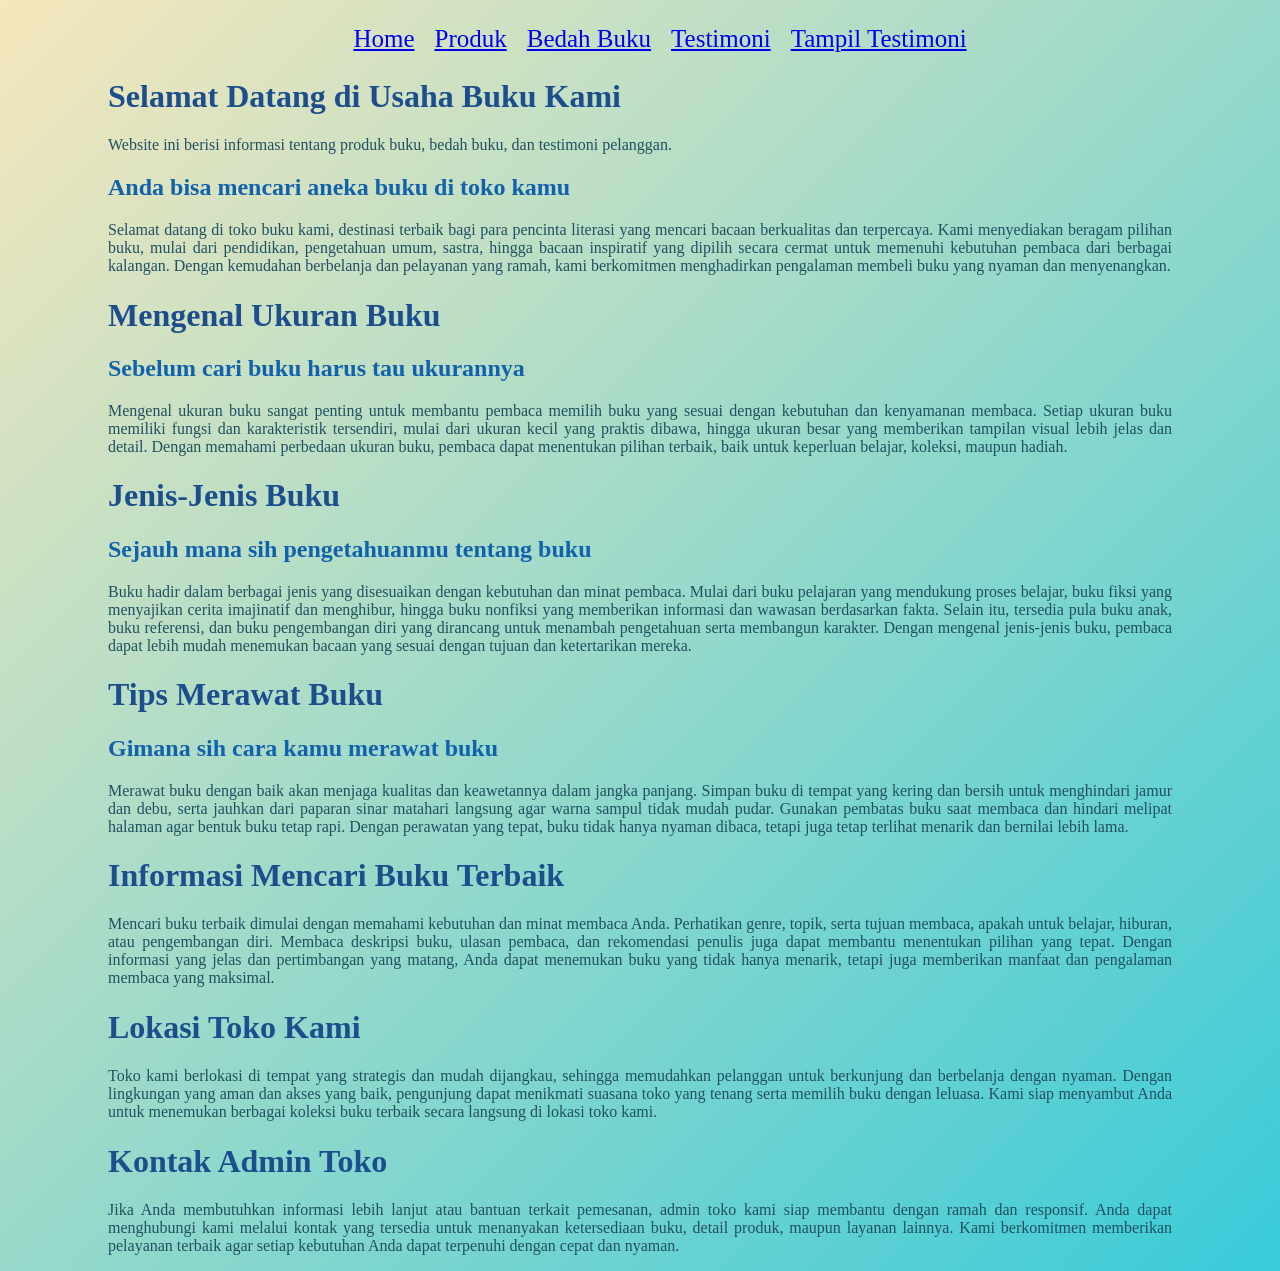
==== index.html @ 1a8f0c2f "Add files via upload" ====
<!DOCTYPE html>
<html lang="id">
<head>
    <meta charset="UTF-8">
    <meta name="viewport" content="width=device-width, initial-scale=1.0">
    <title>Profil Usaha Buku</title>
    <link rel="stylesheet" href="style.css" />
</head>

<!DOCTYPE html>
<html lang="id">
<head>
<meta charset="UTF-8">
<meta name="viewport" content="width=device-width, initial-scale=1.0">
<title>Profile Usaha Buku Hamizam</title>
<link rel ="stylesheet" href ="style.css"/>
<nav class="navbar">
  <ul>
    <li><a href="index.html">Home</a></li>
    <li><a href="produk.html">Produk</a></li>
    <li> <a href="bedah-buku.html">Bedah Buku</a></li>
    <li> <a href="testimoni.html">Testimoni</a></li>
    <li> <a href="tampil-testimoni.html">Tampil Testimoni</a></li>
  </ul>
</nav>
</head>

<body>

    <h1>Selamat Datang di Usaha Buku Kami</h1>
    <p>Website ini berisi informasi tentang produk buku, bedah buku, dan testimoni pelanggan.</p>

    <h2>Anda bisa mencari aneka buku di toko kamu</h2>
    <p>Selamat datang di toko buku kami, destinasi terbaik bagi para pencinta literasi yang mencari bacaan berkualitas dan terpercaya. Kami menyediakan beragam pilihan buku, mulai dari pendidikan, pengetahuan umum, sastra, hingga bacaan inspiratif yang dipilih secara cermat untuk memenuhi kebutuhan pembaca dari berbagai kalangan. Dengan kemudahan berbelanja dan pelayanan yang ramah, kami berkomitmen menghadirkan pengalaman membeli buku yang nyaman dan menyenangkan.</p>

    <h1>Mengenal Ukuran Buku</h1>
    <h2>Sebelum cari buku harus tau ukurannya</h2>
    <p>Mengenal ukuran buku sangat penting untuk membantu pembaca memilih buku yang sesuai dengan kebutuhan dan kenyamanan membaca. Setiap ukuran buku memiliki fungsi dan karakteristik tersendiri, mulai dari ukuran kecil yang praktis dibawa, hingga ukuran besar yang memberikan tampilan visual lebih jelas dan detail. Dengan memahami perbedaan ukuran buku, pembaca dapat menentukan pilihan terbaik, baik untuk keperluan belajar, koleksi, maupun hadiah.</p>

    <h1>Jenis-Jenis Buku</h1>
    <h2>Sejauh mana sih pengetahuanmu tentang buku</h2>
    <p>Buku hadir dalam berbagai jenis yang disesuaikan dengan kebutuhan dan minat pembaca. Mulai dari buku pelajaran yang mendukung proses belajar, buku fiksi yang menyajikan cerita imajinatif dan menghibur, hingga buku nonfiksi yang memberikan informasi dan wawasan berdasarkan fakta. Selain itu, tersedia pula buku anak, buku referensi, dan buku pengembangan diri yang dirancang untuk menambah pengetahuan serta membangun karakter. Dengan mengenal jenis-jenis buku, pembaca dapat lebih mudah menemukan bacaan yang sesuai dengan tujuan dan ketertarikan mereka.</p>

    <h1>Tips Merawat Buku</h1>
    <h2>Gimana sih cara kamu merawat buku</h2>
    <p>Merawat buku dengan baik akan menjaga kualitas dan keawetannya dalam jangka panjang. Simpan buku di tempat yang kering dan bersih untuk menghindari jamur dan debu, serta jauhkan dari paparan sinar matahari langsung agar warna sampul tidak mudah pudar. Gunakan pembatas buku saat membaca dan hindari melipat halaman agar bentuk buku tetap rapi. Dengan perawatan yang tepat, buku tidak hanya nyaman dibaca, tetapi juga tetap terlihat menarik dan bernilai lebih lama.</p>

    <h1>Informasi Mencari Buku Terbaik</h1>
    <p>Mencari buku terbaik dimulai dengan memahami kebutuhan dan minat membaca Anda. Perhatikan genre, topik, serta tujuan membaca, apakah untuk belajar, hiburan, atau pengembangan diri. Membaca deskripsi buku, ulasan pembaca, dan rekomendasi penulis juga dapat membantu menentukan pilihan yang tepat. Dengan informasi yang jelas dan pertimbangan yang matang, Anda dapat menemukan buku yang tidak hanya menarik, tetapi juga memberikan manfaat dan pengalaman membaca yang maksimal.</p>

    <h1>Lokasi Toko Kami</h1>
    <p>Toko kami berlokasi di tempat yang strategis dan mudah dijangkau, sehingga memudahkan pelanggan untuk berkunjung dan berbelanja dengan nyaman. Dengan lingkungan yang aman dan akses yang baik, pengunjung dapat menikmati suasana toko yang tenang serta memilih buku dengan leluasa. Kami siap menyambut Anda untuk menemukan berbagai koleksi buku terbaik secara langsung di lokasi toko kami.</p>

    <h1>Kontak Admin Toko</h1>
    <p>Jika Anda membutuhkan informasi lebih lanjut atau bantuan terkait pemesanan, admin toko kami siap membantu dengan ramah dan responsif. Anda dapat menghubungi kami melalui kontak yang tersedia untuk menanyakan ketersediaan buku, detail produk, maupun layanan lainnya. Kami berkomitmen memberikan pelayanan terbaik agar setiap kebutuhan Anda dapat terpenuhi dengan cepat dan nyaman.</p>


</body>
</html>
---- style.css ----
body {
    background : linear-gradient(135deg,#F6E7BC, #0AC4E0,#16b8f3,#93b7ff,#74a2ff );
    font-family: Andika ;
    color: #ffffff;
    margin: "20px";
    min-height: 100;
    background-size: 500% 500%;
    animation: gradientBG 5s ease infinite;
}
@keyframes gradientBG {
  0% {background-position: 0% 50%;}
  50% {background-position: 100% 50%;}
  100% {background-position: 0% 50%;}
}

    .daftar-produk {
display: grid;
grid-template-columns: repeat(auto-fit,
minmax(250px, 1fr));
gap: 20px;
padding: 20px;
}
.produk {
background-color: #fff;
border: 1px solid #ddd;
padding: 15px;
border-radius: 10px;
text-align: center;
box-shadow: 0 2px 6px rgba(0, 0, 0, 0.1);
}
.produk img {
width: 150px;
height: auto;
border-radius: 5px;
margin-bottom: 10px;
}
.produk h2 {font-size: 20px;
color: #2c3e50;
}
.produk h3 {
font-size: 16px;
color: #2c3e50;
}
.harga {
font-weight: bold;
color: #27ae60;
}
.deskripsi {
font-size: 14px;
color: #555;
}

h1  {
    color: #1C4D8D;
    text-align: left;
    font-size: "35px";
    padding-left: 100px;
    padding-right: 100px;
    }

h2  {
    color: #1261ac;
    text-align: left;
    font-size: "20px";
    padding-left: 100px;
    padding-right: 100px;
    }

p   {
    color: #215061;
    font-size: "17px";
    text-align: justify;
    line-height: "1.5";
    padding-left: 100px;
    padding-right: 100px;
    }

    .navbar ul {
  display: flex;            
  justify-content: center;  
  list-style: none;         
  margin: 10;
  padding: 10;
  gap : 20px;
  font-family: poppins;
  font-size: 25px;
}

.artikel {
            max-width: 700px;
            margin: auto;
            padding: 20px;
            background-color: #fdfdfd;
            font-family: 'Georgia', serif;

            line-height: 1.8;
            }

.artikel .penulis {
            font-style: italic;
            color: #666;
            margin-bottom: 20px;
            }

.artikel .sampul {
            width: 180px;
            float: right;
            margin: 0 0 20px 20px;
            border: 1px solid #ccc;
            box-shadow: 2px 2px 6px rgba(0, 0, 0, 0.1);
            }

.artikel blockquote {
            font-style: italic;
            padding-left: 20px;
            margin: 20px 0;
            border-left: 4px solid #999;
            color: #444;
            background-color: #f9f9f9;
            }

.btn-kembali {
            display: inline-block;
            margin-top: 30px;
            padding: 10px 16px;
            background-color: #0066cc;
            color: white;
            text-decoration: none;
            border-radius: 4px;
            }

.btn-kembali:hover {
            background-color: #004d99;
            }

.formulir {
            max-width: 600px;
            margin: auto;
            padding: 20px;
            background-color: #fafafa;
            border-radius: 10px;
            box-shadow: 0 0 10px rgba(0, 0, 0, 0.1);
            
            }

form label {
            display: block;
            margin-top: 10px;
            font-weight: bold;
            }

form input,
form select,
form textarea {
            width: 100%;
            padding: 8px;
            margin-top: 5px;
            margin-bottom: 15px;
            border-radius: 5px;
            border: 1px solid #ccc;
            }

form button {
            background-color: #3498db;
            color: white;
            padding: 10px 15px;
            border: none;
            border-radius: 5px;
            cursor: pointer;
            }

form button:hover {
            background-color: #2980b9;
            }

.rating {
    font-size: 75px;      
    color: #FFD700;       
    margin-right: 5px; 
    text-align: center;  
}
---- style.css ----
body {
    background : linear-gradient(135deg,#F6E7BC, #0AC4E0,#16b8f3,#93b7ff,#74a2ff );
    font-family: Andika ;
    color: #ffffff;
    margin: "20px";
    min-height: 100;
    background-size: 500% 500%;
    animation: gradientBG 5s ease infinite;
}
@keyframes gradientBG {
  0% {background-position: 0% 50%;}
  50% {background-position: 100% 50%;}
  100% {background-position: 0% 50%;}
}

    .daftar-produk {
display: grid;
grid-template-columns: repeat(auto-fit,
minmax(250px, 1fr));
gap: 20px;
padding: 20px;
}
.produk {
background-color: #fff;
border: 1px solid #ddd;
padding: 15px;
border-radius: 10px;
text-align: center;
box-shadow: 0 2px 6px rgba(0, 0, 0, 0.1);
}
.produk img {
width: 150px;
height: auto;
border-radius: 5px;
margin-bottom: 10px;
}
.produk h2 {font-size: 20px;
color: #2c3e50;
}
.produk h3 {
font-size: 16px;
color: #2c3e50;
}
.harga {
font-weight: bold;
color: #27ae60;
}
.deskripsi {
font-size: 14px;
color: #555;
}

h1  {
    color: #1C4D8D;
    text-align: left;
    font-size: "35px";
    padding-left: 100px;
    padding-right: 100px;
    }

h2  {
    color: #1261ac;
    text-align: left;
    font-size: "20px";
    padding-left: 100px;
    padding-right: 100px;
    }

p   {
    color: #215061;
    font-size: "17px";
    text-align: justify;
    line-height: "1.5";
    padding-left: 100px;
    padding-right: 100px;
    }

    .navbar ul {
  display: flex;            
  justify-content: center;  
  list-style: none;         
  margin: 10;
  padding: 10;
  gap : 20px;
  font-family: poppins;
  font-size: 25px;
}

.artikel {
            max-width: 700px;
            margin: auto;
            padding: 20px;
            background-color: #fdfdfd;
            font-family: 'Georgia', serif;

            line-height: 1.8;
            }

.artikel .penulis {
            font-style: italic;
            color: #666;
            margin-bottom: 20px;
            }

.artikel .sampul {
            width: 180px;
            float: right;
            margin: 0 0 20px 20px;
            border: 1px solid #ccc;
            box-shadow: 2px 2px 6px rgba(0, 0, 0, 0.1);
            }

.artikel blockquote {
            font-style: italic;
            padding-left: 20px;
            margin: 20px 0;
            border-left: 4px solid #999;
            color: #444;
            background-color: #f9f9f9;
            }

.btn-kembali {
            display: inline-block;
            margin-top: 30px;
            padding: 10px 16px;
            background-color: #0066cc;
            color: white;
            text-decoration: none;
            border-radius: 4px;
            }

.btn-kembali:hover {
            background-color: #004d99;
            }

.formulir {
            max-width: 600px;
            margin: auto;
            padding: 20px;
            background-color: #fafafa;
            border-radius: 10px;
            box-shadow: 0 0 10px rgba(0, 0, 0, 0.1);
            
            }

form label {
            display: block;
            margin-top: 10px;
            font-weight: bold;
            }

form input,
form select,
form textarea {
            width: 100%;
            padding: 8px;
            margin-top: 5px;
            margin-bottom: 15px;
            border-radius: 5px;
            border: 1px solid #ccc;
            }

form button {
            background-color: #3498db;
            color: white;
            padding: 10px 15px;
            border: none;
            border-radius: 5px;
            cursor: pointer;
            }

form button:hover {
            background-color: #2980b9;
            }

.rating {
    font-size: 75px;      
    color: #FFD700;       
    margin-right: 5px; 
    text-align: center;  
}
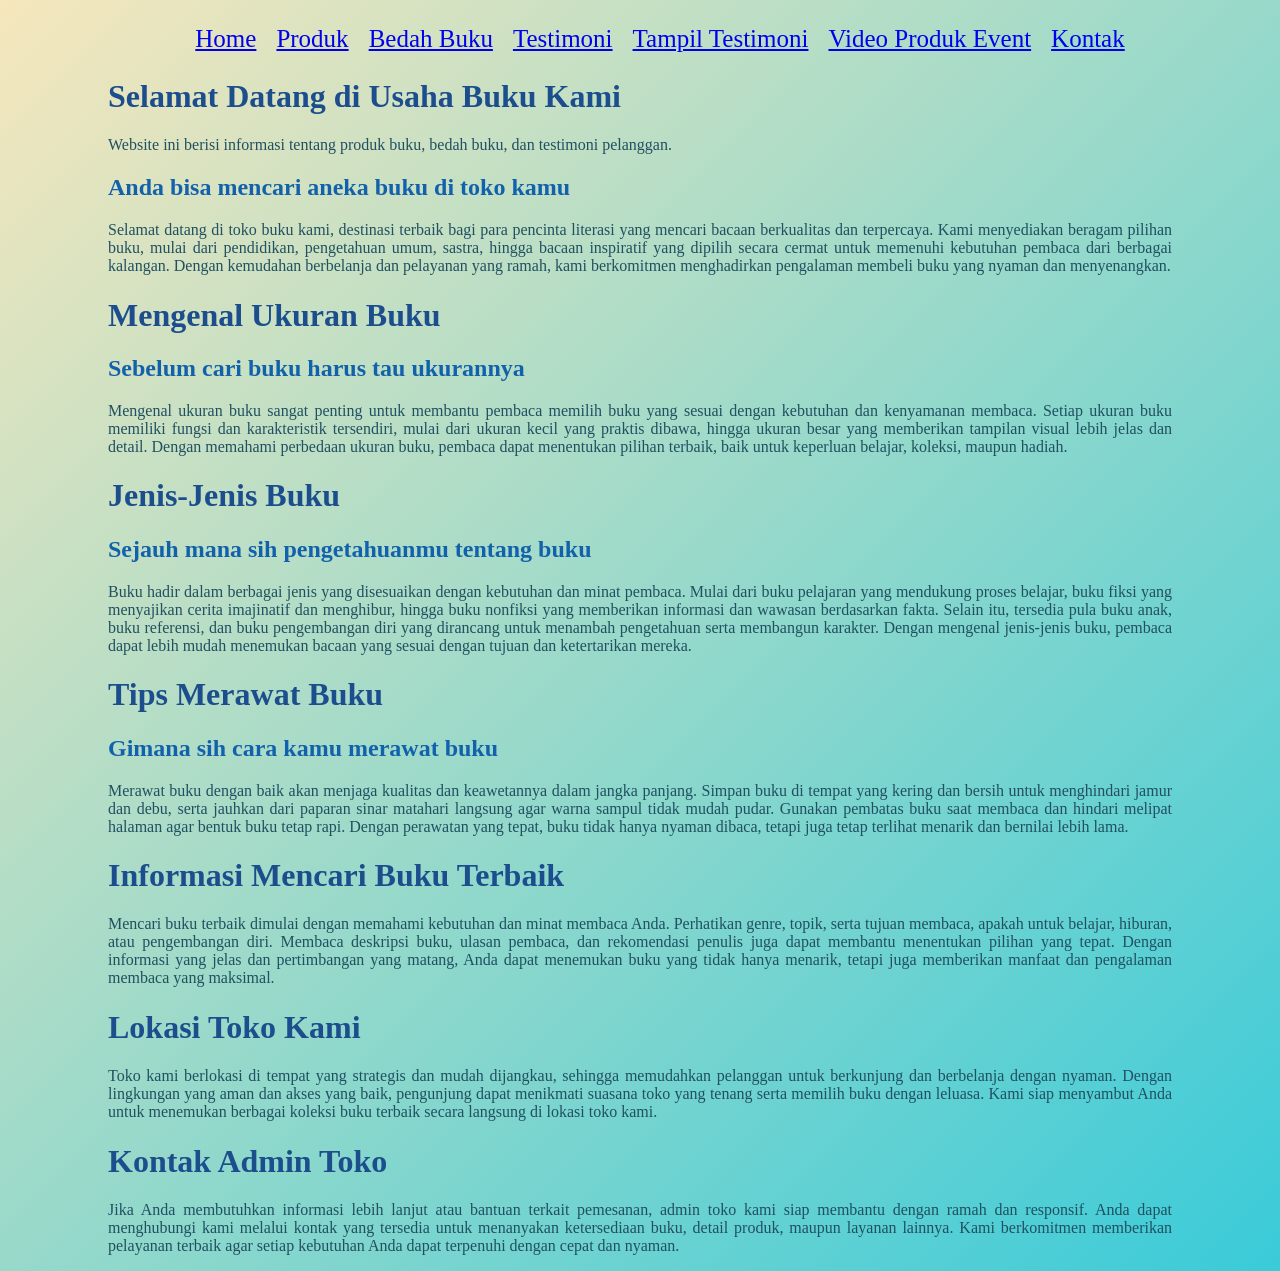
==== commit 9e5898f0: "Update index.html" ====
--- a/index.html
+++ b/index.html
@@ -21,6 +21,8 @@
     <li> <a href="bedah-buku.html">Bedah Buku</a></li>
     <li> <a href="testimoni.html">Testimoni</a></li>
     <li> <a href="tampil-testimoni.html">Tampil Testimoni</a></li>
+    <li> <a href="video-produk-event.html">Video Produk Event</a></li>
+    <li> <a href="kontak.html">Kontak</a></li>
   </ul>
 </nav>
 </head>
@@ -56,4 +58,5 @@
 
 
 </body>
-</html>+
+</html>
